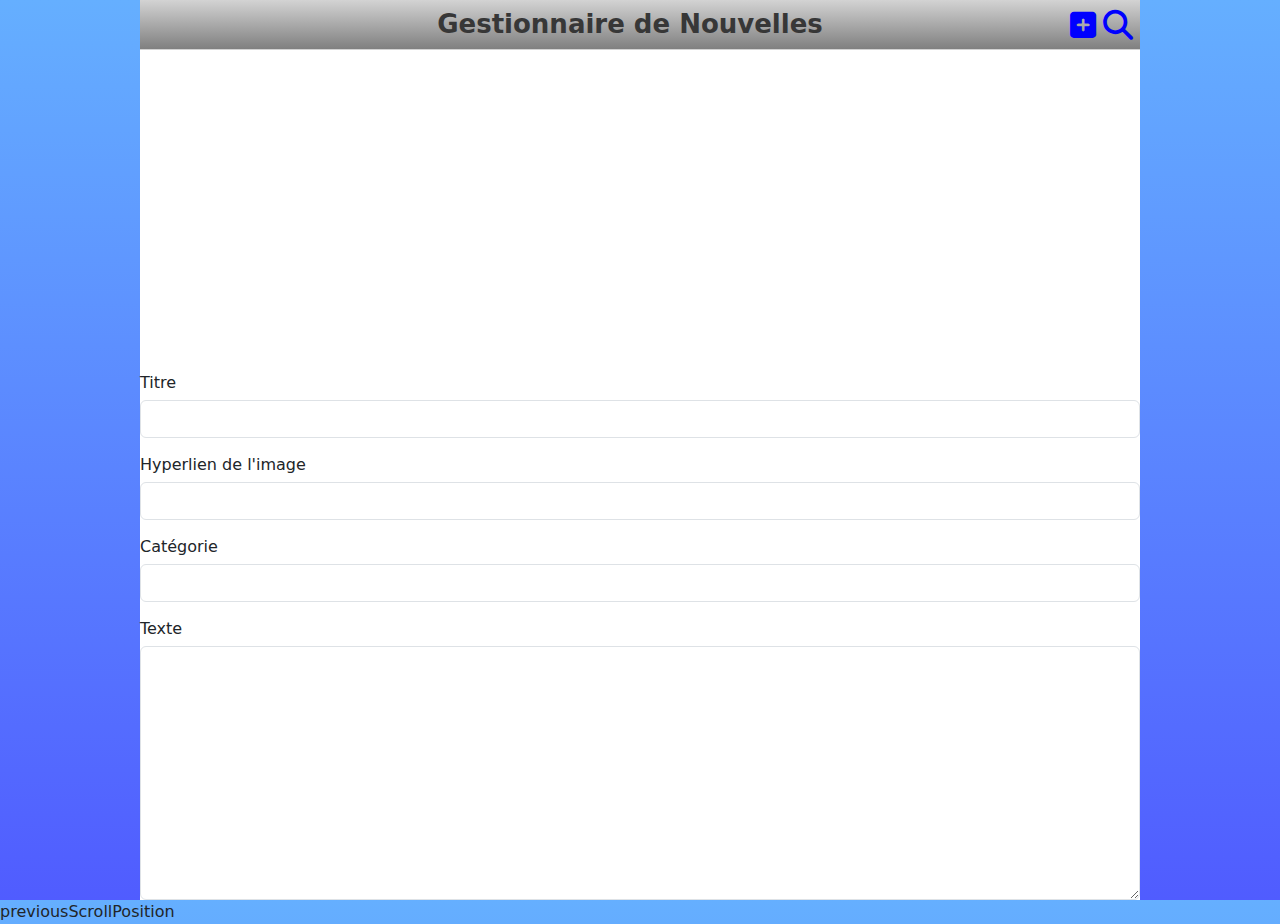
==== wwwroot/NouvellesManager/index.html @ dcaa2f31 "title fix" ====
<!DOCTYPE html>
<html lang="en">

<head>
    <meta charset="UTF-8">
    <meta name="viewport" content="width=device-width, initial-scale=1.0">
    <title>Nouvelles Manager</title>
    <link href="https://cdn.jsdelivr.net/npm/bootstrap@5.1.3/dist/css/bootstrap.min.css" rel="stylesheet">
    <link href="https://cdnjs.cloudflare.com/ajax/libs/font-awesome/6.2.0/css/all.min.css" rel="stylesheet">
    <link rel="stylesheet" href="https://ajax.googleapis.com/ajax/libs/jqueryui/1.12.1/themes/smoothness/jquery-ui.css">
    <link rel="stylesheet" href="css/site.css">
    <link rel="icon" href="favicon.ico">
</head>

<body>


    </div>
    <div class="mainContainer">
        <div class="headerPanel">
            <div class="headerLayout">
                <img src="favicon.ico" alt="" data-toggle="tooltip" title="Gestionnaire de nouvelles">
                <span class="header">Gestionnaire de Nouvelles </span>
                <span class="cmd fa fa-plus-square row justify-content-end" id="newNouvelleCmd"
                    title="Ajouter une nouvelle" data-toggle="tooltip"></span>
                <span class="cmd fa fa-search" title="Afficher/masquer la barre de recherche"
                    data-toggle="tooltip"></span>
            </div>
            <div id="searchBar">
                <div class="searchBarLayout">
                    <select id="searchCategory" class="form-control searchInput">
                        <!-- filled programmatically-->
                    </select>
                    <span>
                        <!-- skip a column -->
                    </span>
                    <input type="search" id="searchTitle" class="form-control searchInput"
                        placeholder="Recherche de nouvelles" />
                    <span>
                        <!-- skip a column -->
                    </span>
                    <span class="cmd fa fa-refresh"></span>
                </div>
            </div>
        </div>

        <div class="scrollContainer">
            <div id="nouvellesList">
                <!-- filled programmatically-->
            </div>
        </div>
        <!-- Dialogs containers-->
        <div>
            <div id="nouvelleDlg">
                <form id="nouvelleForm">
                    <input type="hidden" id="Id_input" value="0">

                    <label for="title_input">Titre</label>
                    <input type="text" id="title_input" class="form-control" required invalidMessage="Obligatoire">

                    <label for="url_input">Hyperlien de l'image</label>
                    <input type="url" id="url_input" class="form-control URL" required invalidMessage="Lien invalide">

                    <label for="category_input">Catégorie</label>
                    <input type="text" id="category_input" class="form-control" required invalidMessage="Obligatoire">

                    <label for="title_input">Texte</label>
                    <textarea id="text_input" class="form-control" cols="30" rows="10" required
                        invalidMessage="Obligatoire"></textarea>
                    <input type="hidden" id="date_input" class="form-control">
                </form>
            </div>
            <div id="confirmDeleteDlg">
                <span id="confirmationMessage"></span>
            </div>
            <div id="errorDlg">
                <span id="errorMessage"></span>
            </div>
        </div>
    </div>
    <script src="https://code.jquery.com/jquery-3.6.1.min.js"></script>
    <script src="https://cdnjs.cloudflare.com/ajax/libs/jquery.maskedinput/1.4.1/jquery.maskedinput.js"></script>
    <script src="https://ajax.googleapis.com/ajax/libs/jqueryui/1.12.1/jquery-ui.min.js"></script>
    <script src="js/customValidation.js"></script>
    <script src="js/api.js"></script>previousScrollPosition
    <script src="js/date.js"></script>
    <script defer>
        const periodicRefreshPeriod = 10;
        let holdCheckETag = false;
        let currentETag = "";
        let createMode = true;
        let nouvelleIdToDelete = 0; // used by confirmDeleteDlg
        let selectedCategory = "";
        let previousScrollPosition = 0;
        let searchCategory = "";
        let searchTitle = "";
        let hideSearchBar = true;

        init_UI();
        HEAD(checkETag, error);
        setInterval(() => { HEAD(checkETag, error) }, periodicRefreshPeriod * 1000);

        function checkETag(ETag) {
            if (!holdCheckETag && ETag != currentETag) {
                currentETag = ETag;
                getNouvellesList();
            }
        }

        function getNouvellesList() {
            function prepareQueryString() {
                let queryString = "?sort=Date,desc";
                if (!hideSearchBar) {
                    selectedCategory = $("#searchCategory").val();
                    let searchTitle = $("#searchTitle").val();
                    if (selectedCategory != "")
                        queryString += "&Category=" + selectedCategory;
                    if (searchTitle != "")
                        queryString += "&Title=*" + searchTitle + "*";
                }

                return queryString;
            }
            GET_ALL(refreshNouvellesList, error, prepareQueryString());
            GET_ALL(refreshCategoryList, error, "?fields=Category");
        }

        function refreshCategoryList(categories) {
            $("#searchCategory").empty();
            $("#searchCategory").append("<option value=''>Toutes les catégories</option>");
            for (let item of categories) {
                let category = item.Category;
                let selected = (selectedCategory == category ? " selected " : "");
                $("#searchCategory").append(`<option value='${category}' ${selected}>${category}</option>`);
            }
        }
        function refreshNouvellesList(nouvelles, ETag) {
            function makeImage(url) {
                let link = $(`<a href='${url}' class="center" target='_blank'></a>`)
                link.append($(`<img class="nouvelleImage" src="${url}">`));
                return link;
            }
            function addShowMoreEvents() {
                document.querySelectorAll(".collapser").forEach(element => {
                    element.addEventListener("click", event => {
                        let target = document.querySelector(element.getAttribute("target"))
                        if (target.className == "collapse") {
                            target.className = "collapsing";
                            element.textContent = "- Voir moins";
                        }
                        else {
                            target.className = "collapse";
                            element.textContent = "+ Voir plus";
                        }
                    })
                });
            }
            function insertIntoNouvelleList(nouvelle) {

                let headerElem = $(`<div class="nouvelleHeaderLayout"></div>`);
                let catElem = $(`<div class="ellipsis category">${nouvelle.Category}</div>`);
                let editCmd = $(`<span class="cmd editCmd fa fa-pencil-square littleMargin" nouvelleid="${nouvelle.Id}" title="Editer ${nouvelle.Title}" data-toggle="tooltip">`);
                let deleteCmd = $(`<span class="cmd deleteCmd fa fa-window-close littleMargin" nouvelleid="${nouvelle.Id}" title="Effacer ${nouvelle.Title}" data-toggle="tooltip">`);

                let titElem = $(`<div  class="title">${nouvelle.Title}</div>`);
                let dateElem = $(`<div  class="ellipsis">${convertToFrenchDate(parseInt(nouvelle.Date))}</div>`);
                // partial collapse https://codepen.io/beedaan/pen/JWNWXa
                let textElem = $(`<div class="textModule"><p class="collapse" id="collapser${nouvelle.Id}" aria-expanded="false">${nouvelle.Text}</p><button id="ShowMore${nouvelle.Id}" target="#collapser${nouvelle.Id}" class="collapser btn btn-primary">+ Voir plus</button></div>`);

                let nouvelleRow = $("<div class='nouvelleLayout nouvelleRow'>");

                let hr = $("<hr>");


                headerElem.append(catElem);
                headerElem.append(editCmd);
                headerElem.append(deleteCmd);
                nouvelleRow.append(headerElem);
                /*
                nouvelleRow.append(catElem);
                nouvelleRow.append(editCmd);
                nouvelleRow.append(deleteCmd);
                */

                nouvelleRow.append(titElem);
                nouvelleRow.append(makeImage(nouvelle.ImageUrl));
                nouvelleRow.append(dateElem);

                nouvelleRow.append(textElem);
                nouvelleRow.append(hr);
                $("#nouvellesList").append(nouvelleRow);
            }
            currentETag = ETag;
            previousScrollPosition = $(".scrollContainer").scrollTop();
            $("#nouvellesList").empty();
            let currentCategory = "";
            for (let nouvelle of nouvelles) {
                insertIntoNouvelleList(nouvelle);
            }
            $(".scrollContainer").scrollTop(previousScrollPosition);
            $(".editCmd").click(e => { editNouvelle(e) });
            $(".deleteCmd").click(e => { deleteNouvelle(e) });
            $('[data-toggle="tooltip"]').tooltip();
            addShowMoreEvents();
        }

        function error(status) {
            let errorMessage = "";
            switch (status) {
                case 0:
                    errorMessage = "Le service ne répond pas";
                    break;
                case 400:
                case 422:
                    errorMessage = "Requête invalide";
                    break;
                case 404:
                    errorMessage = "Service ou données introuvables";
                    break;
                case 409:
                    errorMessage = "Conflits de données: Le Titre existe déjà";
                    break;
                case 500:
                    errorMessage = "Erreur interne du service";
                    break;
                default: break;
            }
            $("#errorMessage").text(errorMessage);
            $("#errorDlg").dialog('open');
        }

        function newNouvelle() {
            holdCheckETag = true;
            createMode = true;
            resetNouvelleForm()
            $("#nouvelleDlg").dialog('option', 'title', 'Ajout de nouvelle');
            $("#nouvelleDlgOkBtn").text("Ajouter");
            $("#nouvelleDlg").dialog('open');
        }
        function editNouvelle(e) {
            holdCheckETag = true;
            createMode = false;
            GET_ID(e.target.getAttribute("nouvelleid"), nouvelleToForm, error);
            holdCheckETag = true;
            $("#nouvelleDlg").dialog('option', 'title', 'Modification de nouvelle');
            $("#nouvelleDlgOkBtn").text("Modifier");
            $("#nouvelleDlg").dialog('open');
        }
        function deleteNouvelle(e) {
            holdCheckETag = true;
            nouvelleIdToDelete = e.target.getAttribute("nouvelleid")
            GET_ID(
                nouvelleIdToDelete,
                nouvelle => {
                    $("#confirmationMessage").html("Voulez-vous vraiment effacer la nouvelle <b>" + nouvelle.Title + "</b>?")
                },
                error
            );
            holdCheckETag = true;
            $("#confirmDlg").dialog('option', 'title', 'Retrait de nouvelle...');
            $("#confirmDeleteDlgOkBtn").text("Effacer");
            $("#confirmDeleteDlg").dialog('open');
        }

        function resetNouvelleForm() {
            $("#Id_input").val("0");
            $("#title_input").val("");
            $("#url_input").val("");
            $("#category_input").val("");
        }
        function nouvelleFromForm() {
            if ($("#nouvelleForm")[0].checkValidity()) {
                let nouvelle = {
                    Id: parseInt($("#Id_input").val()), Title: $("#title_input").val(), ImageUrl: $("#url_input").val(),
                    Text: $("#text_input").val(), Category: $("#category_input").val(), Date: $("#date_input").val()
                };
                return nouvelle;
            } else {
                $("#nouvelleForm")[0].reportValidity()
            }
            return false;
        }
        function nouvelleToForm(nouvelle) {
            $("#Id_input").val(nouvelle.Id);
            $("#title_input").val(nouvelle.Title);
            $("#url_input").val(nouvelle.ImageUrl);
            $("#text_input").val(nouvelle.Text);
            $("#category_input").val(nouvelle.Category);
            $("#date_input").val(nouvelle.Date);
        }

        function init_UI() {
            $("#newNouvelleCmd").click(newNouvelle)
            $("#searchCategory").change(() => { selectedCategory = $("#searchCategory").val(); getNouvellesList(); })

            $(".fa-refresh").click(e => { getNouvellesList() })


            $(".fa-search").click(e => {
                hideSearchBar = !hideSearchBar;
                if (hideSearchBar)
                    $("#searchBar").hide();
                else
                    $("#searchBar").show();
                getNouvellesList();
            })

            $("#nouvelleDlg").dialog({
                title: "Formulaire une nouvelle",
                autoOpen: false,
                modal: true,
                show: { effect: 'fade', speed: 400 },
                hide: { effect: 'fade', speed: 400 },
                width: 600,
                minWidth: 400,
                maxWidth: 1000,
                height: 700,
                minHeight: 440,
                maxHeight: 900,
                position: { my: "top", at: "top", of: window },
                buttons: [{
                    id: "nouvelleDlgOkBtn",
                    text: "Title will be changed dynamically",
                    click: function () {
                        let nouvelle = nouvelleFromForm();
                        if (nouvelle) {
                            if (createMode){
                                nouvelle.Date = Date.now();
                                POST(nouvelle, getNouvellesList, error);
                            }
        
                            else
                                PUT(nouvelle, getNouvellesList, error);
                            resetNouvelleForm();
                            holdCheckETag = false;
                            $(this).dialog("close");
                        }
                    }
                },
                {
                    text: "Annuler",
                    click: function () {
                        holdCheckETag = false;
                        $(this).dialog("close");
                    }
                }]
            });

            $("#confirmDeleteDlg").dialog({
                title: "Attention!",
                autoOpen: false,
                modal: true,
                show: { effect: 'fade', speed: 400 },
                hide: { effect: 'fade', speed: 400 },
                width: 500, minWidth: 500, maxWidth: 500,
                height: 230, minHeight: 230, maxHeight: 230,
                position: { my: "top", at: "top", of: window },
                buttons: [{
                    id: "confirmDeleteDlgOkBtn",
                    text: "Oui",
                    click: function () {
                        holdCheckETag = false;
                        if (nouvelleIdToDelete)
                            DELETE(nouvelleIdToDelete, getNouvellesList, error);
                        nouvelleIdToDelete = 0;
                        $(this).dialog("close");
                    }
                },
                {
                    text: "Annuler",
                    click: function () {
                        holdCheckETag = false;
                        nouvelleIdToDelete = 0;
                        $(this).dialog("close");
                    }
                }]
            });

            $("#errorDlg").dialog({
                title: "Erreur...",
                autoOpen: false,
                modal: true,
                show: { effect: 'fade', speed: 400 },
                hide: { effect: 'fade', speed: 400 },
                width: 500, minWidth: 500, maxWidth: 500,
                height: 230, minHeight: 230, maxHeight: 230,
                position: { my: "top", at: "top", of: window },
                buttons: [{
                    text: "Fermer",
                    click: function () {
                        holdCheckETag = false;
                        nouvelleIdToDelete = 0;
                        $(this).dialog("close");
                    }
                }]
            });
        }
    </script>
</body>

</html>
---- wwwroot/NouvellesManager/css/site.css ----
body {
    background-image: linear-gradient(180deg, rgb(101, 175, 255), rgb(80, 92, 255));
    height: 100vh;
    background-color: rgb(234, 234, 234);
}

.mainContainer {
    display: flex;
    flex-direction: column;
    max-width: 1000px;
    min-width: 300px;
    margin: auto;
    background-color: rgb(255, 255, 255);
    height: 100vh;
    /*border: 1px solid lightgray;*/
}

.headerPanel {
    flex: 0.5;
    background-image: linear-gradient(180deg, lightgray, gray);
    padding: 5px;
    /*height: 7vh;*/
}

.scrollContainer {
    overflow-y: scroll;
    flex: 12;
    border-top: 1px solid lightgray;
}

.header {
    width: 100%;
    font-size: 26px;
    color: rgb(55, 55, 55);
    font-weight: bold;
    text-align: center;
}

#searchBar {
    padding-top: 10px;
    display: none;
    margin: 5px;
    border-top: 1px solid lightgray;
}

#nouvellesList {
    width: 100%;
    padding: 10px;
    /*text-align: center;*/
}

.favicon {
    height: 24px;
    margin: 8px;
}

.headerLayout {
    display: grid;
    grid-template-columns: 50px auto 35px 35px;
    align-items: center;

}


.nouvelleLayout {
    border-radius: 8px;
    display: block;
    margin-left: auto;
    margin-right: auto;
    width: 90%;
    margin-bottom: 25px
}



.littleMargin {
    margin: 4px;
}

.cmd {
    cursor: pointer;
    font-size: 30px !important;
    font-weight: bold;
    color: blue;
    text-align: center;
}

.cmd:hover {
    color: rgb(2, 166, 221);
}

.cmd:active {
    color: lightblue;
}

label {
    margin-top: 15px;
    margin-bottom: 5px;
}

.ellipsis {
    white-space: nowrap;
    overflow: hidden;
    text-overflow: ellipsis;
}
.nouvelleImage{
    width: 100%;
    /*
    display: block;
    margin-left: auto;
    margin-right: auto;
    */
}


.title{
    font-size: calc(1.325rem + .9vw);
    font-weight: 500;
}
.date{
    color: rgb(152, 152, 152);
}
.category{
    color: rgb(0, 98, 255);
    font-size: calc(0.5rem + .9vw);
    font-weight: 500;
}
.nouvelleHeaderLayout{
    display: grid;
    grid-template-columns: auto 35px 35px;
    align-items: center;
}

p{
    overflow-wrap: break-word;
   word-wrap: break-word;
}

#searchBar {
    padding-top:10px;
    display: none;
    margin: 5px;
    border-top: 1px solid lightgray;
}
.searchBarLayout {
    display: grid;
    grid-template-columns: 0.5fr 40px 1fr 35px 35px 16px;
    align-items: center;

}
/* https://www.geeksforgeeks.org/how-to-change-the-position-of-scrollbar-using-css/ Designing for scroll-bar */
::-webkit-scrollbar {
    width: 6px;
}

/* Track */
::-webkit-scrollbar-track {
    /*background: gainsboro;*/
    border-radius: 5px;
}

/* Handle */
::-webkit-scrollbar-thumb {
  
    background:  linear-gradient(180deg, lightgray, gray); /*black;*/
    border-radius: 5px;
}

/* Handle on hover */
::-webkit-scrollbar-thumb:hover {
    background:   linear-gradient(180deg, rgb(242, 242, 242), rgb(200, 200, 200));
}

/*https://codepen.io/beedaan/pen/JWNWXa*/
.textModule p.collapse[aria-expanded="false"] {
    display: block;
    height: 40px !important;
    overflow: hidden;
}

.textModule p.collapsing[aria-expanded="false"] {
    height: fit-content !important;
    overflow: hidden;
}

.rowAlignRight {
    align-self: right;
}

div2,
span2 {
    border: 1px solid red;
}
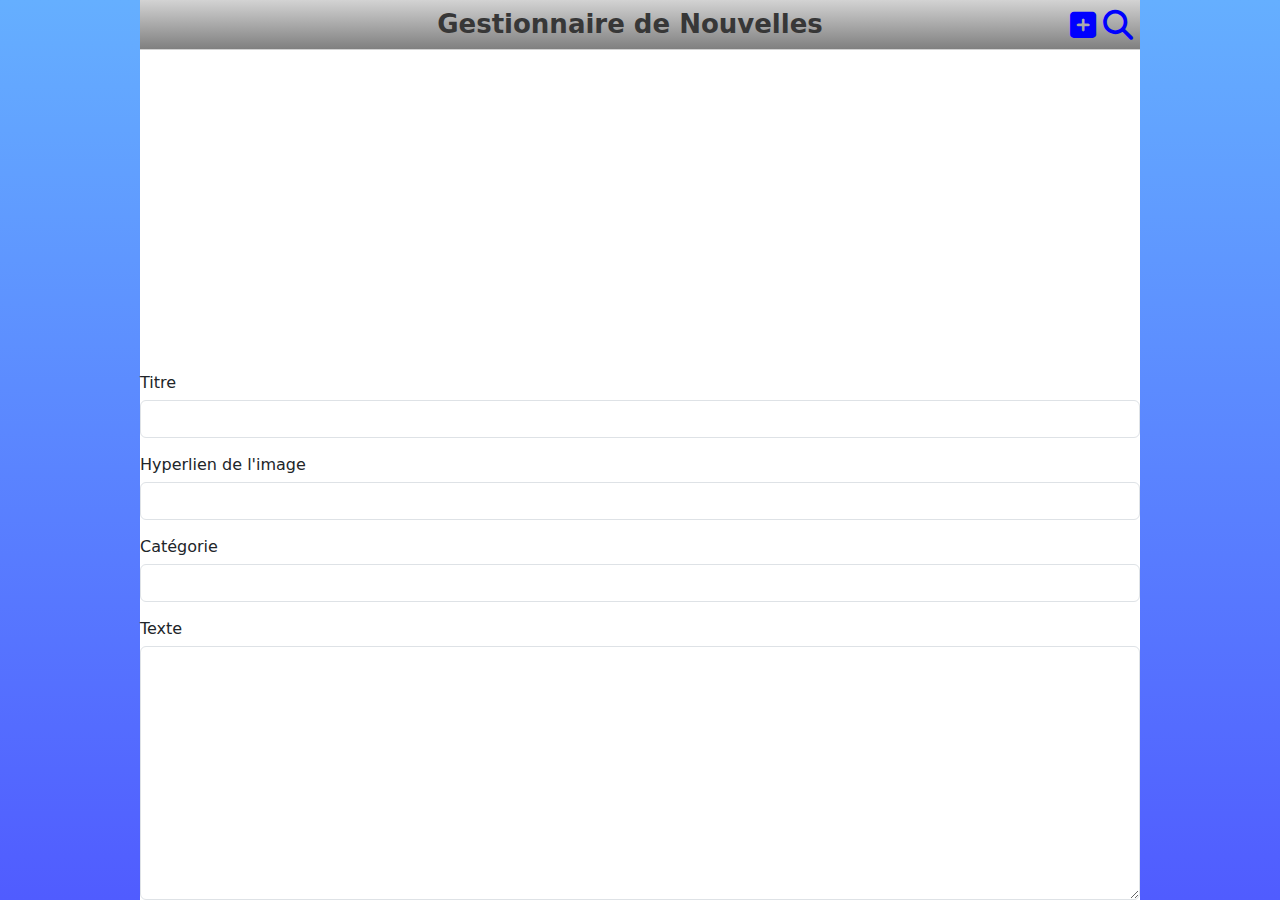
==== commit 5ceea02d: "fix" ====
--- a/wwwroot/NouvellesManager/index.html
+++ b/wwwroot/NouvellesManager/index.html
@@ -82,7 +82,7 @@
     <script src="https://cdnjs.cloudflare.com/ajax/libs/jquery.maskedinput/1.4.1/jquery.maskedinput.js"></script>
     <script src="https://ajax.googleapis.com/ajax/libs/jqueryui/1.12.1/jquery-ui.min.js"></script>
     <script src="js/customValidation.js"></script>
-    <script src="js/api.js"></script>previousScrollPosition
+    <script src="js/api.js"></script>
     <script src="js/date.js"></script>
     <script defer>
         const periodicRefreshPeriod = 10;
